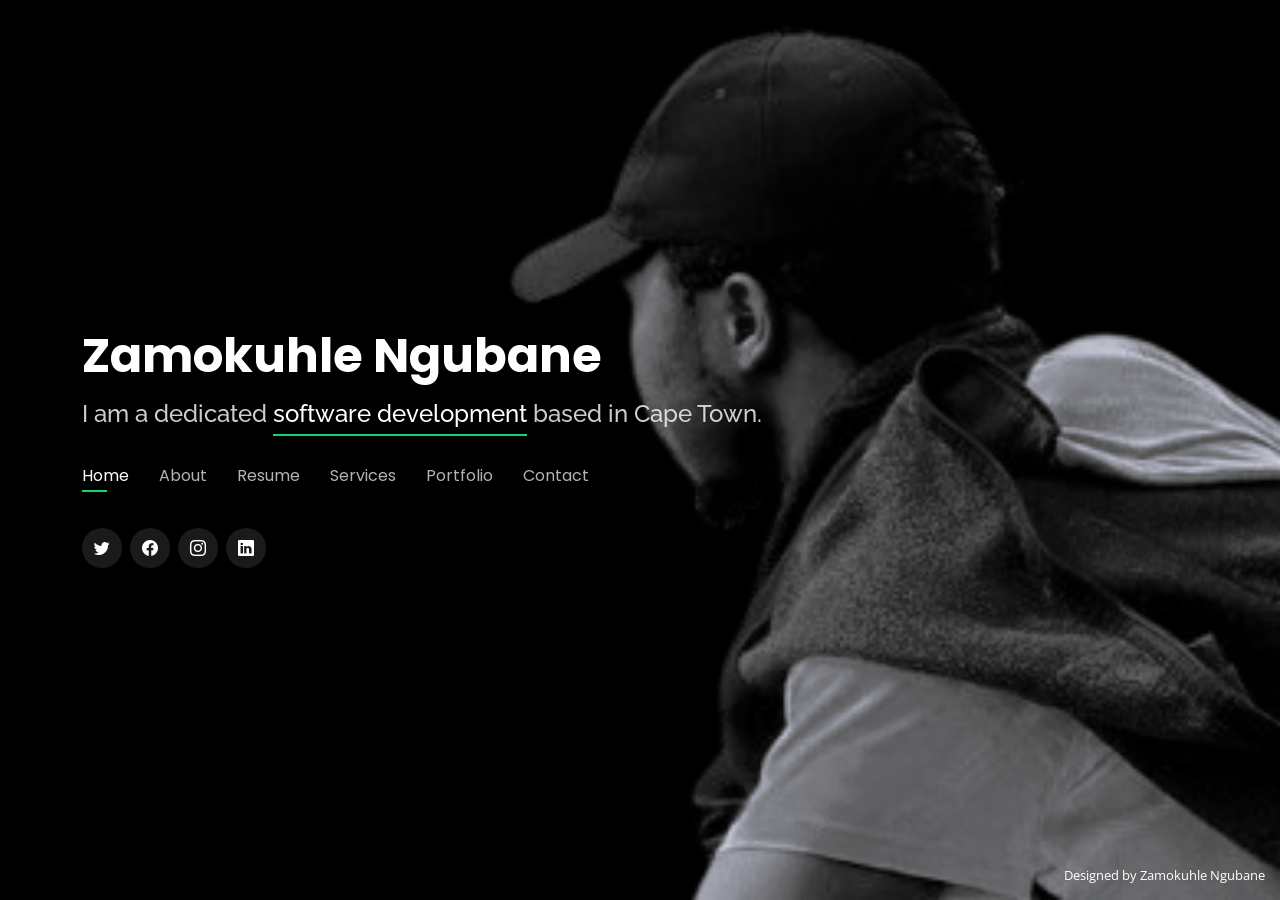
==== index.html @ 0ed4ce4f "website update" ====
<!DOCTYPE html>
<html lang="en">

<head>
  <meta charset="utf-8">
  <meta content="width=device-width, initial-scale=1.0" name="viewport">

  <title>My Portfolio</title>
  <meta content="" name="description">
  <meta content="" name="keywords">

  <!-- Favicons -->
  <link href="assets/img/Zamo 5.jpg" rel="icon">
  <link href="assets/img/Zamo 5.jpg" rel="Zamo 5">

  <!-- Google Fonts -->
  <link href="https://fonts.googleapis.com/css?family=Open+Sans:300,300i,400,400i,600,600i,700,700i|Raleway:300,300i,400,400i,500,500i,600,600i,700,700i|Poppins:300,300i,400,400i,500,500i,600,600i,700,700i" rel="stylesheet">

  <!-- Vendor CSS Files -->
  <link href="assets/vendor/bootstrap/css/bootstrap.min.css" rel="stylesheet">
  <link href="assets/vendor/bootstrap-icons/bootstrap-icons.css" rel="stylesheet">
  <link href="assets/vendor/boxicons/css/boxicons.min.css" rel="stylesheet">
  <link href="assets/vendor/glightbox/css/glightbox.min.css" rel="stylesheet">
  <link href="assets/vendor/remixicon/remixicon.css" rel="stylesheet">
  <link href="assets/vendor/swiper/swiper-bundle.min.css" rel="stylesheet">
  <link href="https://cdn.jsdelivr.net/npm/bootstrap@5.3.0/dist/css/bootstrap.min.css" rel="stylesheet">

  <!-- Template Main CSS File -->
  <link href="assets/css/style.css" rel="stylesheet">

 
</head>

<body>

  <!-- ======= Header ======= -->
  <header id="header">
    <div class="container">

      <h1><a href="index.html">Zamokuhle Ngubane</a></h1>
      <h2>I am a dedicated <span>software development</span> based in Cape Town.</h2>

      <nav id="navbar" class="navbar">
        <ul>
          <li><a class="nav-link active" href="#header">Home</a></li>
          <li><a class="nav-link" href="#about">About</a></li>
          <li><a class="nav-link" href="#resume">Resume</a></li>
          <li><a class="nav-link" href="#services">Services</a></li>
          <li><a class="nav-link" href="#portfolio">Portfolio</a></li>
          <li><a class="nav-link" href="#contact">Contact</a></li>
        </ul>
        <i class="bi bi-list mobile-nav-toggle"></i>
      </nav><!-- .navbar -->

      <div class="social-links">
        <a href="https://x.com/ZamokuhleNgub12" class="twitter"><i class="bi bi-twitter"></i></a>
        <a href="https://www.facebook.com/zamor.ngubane" class="facebook"><i class="bi bi-facebook"></i></a>
        <a href="https://www.instagram.com/zamokuhlengubane440/" class="instagram"><i class="bi bi-instagram"></i></a>
        <a href="https://www.linkedin.com/in/zamokuhle-ngubane-284467168/" class="linkedin"><i class="bi bi-linkedin"></i></a>
      </div>

    </div>
  </header><!-- End Header -->

  <!-- ======= About Section ======= -->
  <section id="about" class="about">

    <!-- ======= About Me ======= -->
    <div class="about-me container">

      <div class="section-title">
        <h2>About</h2>
        <p>Learn more about me</p>
      </div>

      <div class="row">
        <div class="col-lg-4" data-aos="fade-right">
          <img src="assets/img/Zamo/Zamo 5.jpg" class="img-fluid" alt="">
        </div>
        <div class="col-lg-8 pt-4 pt-lg-0 content" data-aos="fade-left">
          <h3>Full Stack Developer | Web Developer | Front-End Developer</h3>
          <div class="row">
            <div class="col-lg-6">
              <ul>
                <li><i class="bi bi-chevron-right"></i> <strong>Birthday:</strong> <span>26 October</span></li>
                <li><i class="bi bi-chevron-right"></i> <strong>Phone:</strong> <span>078 592 7864</span></li>
                <li><i class="bi bi-chevron-right"></i> <strong>City:</strong> <span>Cape Town</span></li>
              </ul>
            </div>
            <div class="col-lg-6">
              <ul>
                <li><i class="bi bi-chevron-right"></i> <strong>NDip:</strong> <span>Information Technology (Software Dev.)</span></li>
                <li><i class="bi bi-chevron-right"></i> <strong>Email:</strong> <span>zamokuhlengubane440@gmail.com</span></li>
                <li><i class="bi bi-chevron-right"></i> <strong>Availability:</strong> <span>Immediately</span></li>
              </ul>
            </div>
          </div>
          <p>
            A positive and detail-oriented Full Stack Developer based in Cape Town with a National Diploma in Information Technology (Software Development) from Mangosuthu University of Technology. Gained experience in coding, debugging, software hosting, service desk support, and website maintenance at Luthango Holdings Pty Ltd and Best So Far Digital. Currently working at ABSA Software Development Programme, utilizing HTML, CSS, JavaScript, Python, and Django. Previously developed the CET Learning Management System at Cape Peninsula University of Technology, focusing on system design, feature development, UX/UI design, and documentation. Also has administrative experience as a Residence Student Assistant at Mangosuthu University of Technology, managing correspondence, databases, and student records.</p>
        </div>
      </div>

    </div><!-- End About Me -->

    <!-- ======= Skills ======= -->
    <div class="interests container">

      <div class="section-title">
        <h2>Skills</h2>
      </div>

      <div class="row">
        <div class="col-lg-3 col-md-4">
          <div class="icon-box">
            <i class="bi bi-filetype-html" style="color: #ffbb2c;"></i>
            <h3>HTML</h3>
          </div>
        </div>
        <div class="col-lg-3 col-md-4 mt-4 mt-md-0">
          <div class="icon-box">
            <i class="bi bi-filetype-css" style="color: #5578ff;"></i>
            <h3>CSS</h3>
          </div>
        </div>
        <div class="col-lg-3 col-md-4 mt-4 mt-md-0">
          <div class="icon-box">
            <i class="bi bi-filetype-js" style="color: #e80368;"></i>
            <h3>JavaScript</h3>
          </div>
        </div>
        <div class="col-lg-3 col-md-4 mt-4 mt-lg-0">
          <div class="icon-box">
            <i class="bi bi-filetype-py" style="color: #e361ff;"></i>
            <h3>Python</h3>
          </div>
        </div>
        <div class="col-lg-3 col-md-4 mt-4">
          <div class="icon-box">
            <i class="bi bi-filetype-java" style="color: #47aeff;"></i>
            <h3>Java</h3>
          </div>
        </div>
        <div class="col-lg-3 col-md-4 mt-4">
          <div class="icon-box">
            <i class="bi bi-bootstrap" style="color: #ffa76e;"></i>
            <h3>Bootstrap</h3>
          </div>
        </div>
        <div class="col-lg-3 col-md-4 mt-4">
          <div class="icon-box">
            <img src="assets/img/skills/node-js-removebg-preview.png" alt="" width="32" height="32">
              &nbsp;&nbsp;&nbsp;<h3>Node.js</h3>
          </div>
        </div>
        <div class="col-lg-3 col-md-4 mt-4">
          <div class="icon-box">
            <img src="https://upload.wikimedia.org/wikipedia/commons/a/a7/React-icon.svg" alt="React Logo" style="width: 32px; height: 32px;">
            &nbsp;&nbsp;&nbsp;<h3>React.js</h3>
          </div>
        </div>
        <div class="col-lg-3 col-md-4 mt-4">
          <div class="icon-box">
            <i class="bi bi-github" style="color: #b2904f;"></i>
            <h3>GitHub Workflows</h3>
          </div>
        </div>
        <div class="col-lg-3 col-md-4 mt-4">
          <div class="icon-box">
            <i class="bi bi-filetype-sql" style="color: #b20969;"></i>
            <h3>MySQL</h3>
          </div>
        </div>
        <div class="col-lg-3 col-md-4 mt-4">
          <div class="icon-box">
            <i class="bi bi-filetype-php" style="color: #ff5828;"></i>
            <h3>phpmyadmin</h3>
          </div>
        </div>
        <div class="col-lg-3 col-md-4 mt-4">
          <div class="icon-box">
            <i class="bi bi-wordpress" style="color: #29cc61;"></i>
            <h3>WordPress</h3>
          </div>
        </div>
      </div>

    </div><!-- End Interests -->
     
    <!-- Achievements -->
    <div class="testimonials container">

      <div class="section-title">
        <h2>Achievements</h2>
      </div>

      <div id="carouselExample" class="carousel slide" data-bs-ride="carousel">
        <div class="carousel-inner">
            <div class="carousel-item active" style="background-image: url('/Personal/assets/img/cape-town-city-tour1.jpg');">
                <div class="d-flex flex-column align-items-center justify-content-center" style="height: 300px;">
                    <h3>City of Cape Town</h3>
                    <p>Heckathon 2024</p>
                    <a href="/Personal/assets/img/Achievements/Hackathon 2024.pdf" download class="btn btn-primary">View Certificate</a>
                </div>
            </div>
            <div class="carousel-item" style="background-image: url('/Personal/assets/img/AWS\ \(2\).jpg')">
                <div class="d-flex flex-column align-items-center justify-content-center" style="height: 300px;">
                    <h3>AWS Certificate</h3>
                    <p>Cloud Practitioner Essentials Day</p>
                    <a href="/Personal/assets/img/Achievements/AWS Certificate.pdf" download class="btn btn-primary">View Certificate</a>
                </div>
            </div>
            <div class="carousel-item" style="background-image: url('/Personal/assets/img/digital\ marketing.png')">
                <div class="d-flex flex-column align-items-center justify-content-center" style="height: 300px;">
                    <h3>Inbound Marketing Certificate</h3>
                    <p>Online Course from Hubspot Academy</p>
                    <a href="/Personal/assets/img/Achievements/Inbound Marketing.pdf" download class="btn btn-primary">View Certificate</a>
                </div>
            </div>
        </div>
        <button class="carousel-control-prev" type="button" data-bs-target="#carouselExample" data-bs-slide="prev">
            <span class="carousel-control-prev-icon" aria-hidden="true"></span>
            <span class="visually-hidden">Previous</span>
        </button>
        <button class="carousel-control-next" type="button" data-bs-target="#carouselExample" data-bs-slide="next">
            <span class="carousel-control-next-icon" aria-hidden="true"></span>
            <span class="visually-hidden">Next</span>
        </button>
    </div>

    </div>

    <!-- ======= Testimonials ======= -->
    <div class="testimonials container">

      <div class="section-title">
        <h2>Testimonials</h2>
      </div>

      <div class="testimonials-slider swiper" data-aos="fade-up" data-aos-delay="100">
        <div class="swiper-wrapper">

          <div class="swiper-slide">
            <div class="testimonial-item">
              <p>
                <i class="bx bxs-quote-alt-left quote-icon-left"></i>
                He is an individual with a positive mindset and a strong work ethic. His educational background, combined with his professional experience as a full-stack developer, showcases his versatility and capability to adapt to new challenges. His technical skills, attention to detail, and team-oriented approach make him a valuable asset in any organization.
                <i class="bx bxs-quote-alt-right quote-icon-right"></i>
              </p>
              <img src="assets/img/testimonials/Afika.jfif" class="testimonial-img" alt="">
              <h3>Afika Maliwa</h3>
              <h4>Candidate Success Manager at CAPACITI - UVU Africa</h4>
            </div>
          </div><!-- End testimonial item -->

          <div class="swiper-slide">
            <div class="testimonial-item">
              <p>
                <i class="bx bxs-quote-alt-left quote-icon-left"></i>
                I've had the pleasure of working closely with Zamokuhle on several projects, and I must say, his attention to detail is remarkable. He has a solid understanding of web development technologies and consistently delivers high-quality work. Zamokuhle's collaborative nature and willingness to go the extra mile make him an asset to any team.
                <i class="bx bxs-quote-alt-right quote-icon-right"></i>
              </p>
              <img src="assets/img/testimonials/Omphile.jfif" class="testimonial-img" alt="">
              <h3>Omphile Rantswele</h3>
              <h4>Tech. Champion at CAPACITI - UVU Africa</h4>
            </div>
          </div><!-- End testimonial item -->

          <div class="swiper-slide">
            <div class="testimonial-item">
              <p>
                <i class="bx bxs-quote-alt-left quote-icon-left"></i>
                EWorking with Zamokuhle has been a pleasure. His enthusiasm for learning and his ability to adapt to new technologies quickly are impressive. He has a strong grasp of software development principles and has contributed significantly to our team's success. Zamokuhle's positive attitude and collaborative approach make him a valuable asset to any project.
                <i class="bx bxs-quote-alt-right quote-icon-right"></i>
              </p>
              <img src="assets/img/testimonials/Brandon.jfif" class="testimonial-img" alt="">
              <h3>Brandon September</h3>
              <h4>Education Digital mentor at CapaCiTi Digital Career Accelerator</h4>
            </div>
          </div><!-- End testimonial item -->

          <div class="swiper-slide">
            <div class="testimonial-item">
              <p>
                <i class="bx bxs-quote-alt-left quote-icon-left"></i>
                Zamokuhle is a remarkable software developer who made significant contributions to our projects. His expertise in system design, user experience, and integration with other systems was invaluable. His ability to work under pressure and meet deadlines consistently impressed the team. He's strong communication skills and dedication to quality were evident in every aspect of his work.
                <i class="bx bxs-quote-alt-right quote-icon-right"></i>
              </p>
              <img src="assets/img/testimonials/Waldon.jfif" class="testimonial-img" alt="">
              <h3>Waldon Hendricks</h3>
              <h4>Information Technology Lecturer : Communication Networks at Cape Peninsula University of Technology</h4>
            </div>
          </div><!-- End testimonial item -->

        </div>
        <div class="swiper-pagination"></div>
      </div>

      <div class="owl-carousel testimonials-carousel">

      </div>

    </div><!-- End Testimonials  -->

  </section><!-- End About Section -->

  <!-- ======= Resume Section ======= -->
  <section id="resume" class="resume">
    <div class="container">

      <div class="section-title">
        <h2>Resume</h2>
        <p>Check My Resume</p>
      </div>

      <div class="row">
        <div class="col-lg-6">
          <h3 class="resume-title">Education</h3>
          <div class="resume-item pb-0">
            <h4>Mangosuthu University of Technology</h4>
            <p><em>National Diploma in Information Technology (Software Development)</em></p>
            <p>
            <ul>
              <li>Status: Completed</li>
              <li>Year: 2020</li>
            </ul>
            </p>
          </div>

          <h3 class="resume-title">Professional Experience</h3>
          <div class="resume-item">
            <h4>FULL STACK DEVELOPER</h4>
            <h5>2024 - Present</h5>
            <p><em>UVU-Africa, Cape Town</em></p>
            <p>
              <li>Develop Full Stack Tutor Website: Utilize HTML, CSS, and JavaScript for front-end development.</li>
              <li>Develop Banking App: Implement functionality using Python. </li>
              <li>Develop FashionSet E-commerce Website: Design and build using HTML, CSS, and JavaScript.</li>
              <li>Develop Chat App: Utilize Node.js for server-side and React.js for client-side development.</li>
              <li>Develop Library Management System: Implement using Java.</li>
            </p>
          </div>
          <div class="resume-item">
            <h4>JUNIOR SOFTWARE DEVELOPER</h4>
            <h5>2023 - 2023 (contract ended)</h5>
            <p><em>Cape Peninsula University of Technology, Developing CET Learning Management System</em></p>
            <p>
              <li>System Design and Architecture.</li>
              <li>Feature Development. </li>
              <li>User Experience (UX) and User Interface (UI) Design.</li>
              <li>Documentation and Training.</li>
            </p>
          </div>
          <div class="resume-item">
            <h4>JUNIOR SOFTWARE DEVELOPER</h4>
            <h5>Jan 2022 – Dec 2022 (contract ended)</h5>
            <p><em>Luthango Holdings Pty Ltd (Learnership), Cape Town</em></p>
            <p>
              <li>Learning about software development.</li>
              <li>Assisting experienced software developers. </li>
              <li>Coding and debugging software applications.</li>
              <li>Collaborating with team members to develop new software.</li>
              <li>Implementing updates and changes in software.</li>
              <li>Analyze users' needs and then design and develop software to meet those needs.</li>
            </p>
          </div>
          <div class="resume-item">
            <h4>JUNIOR SOFTWARE DEVELOPER (IN-SERVICE TRAINING)</h4>
            <h5>Jan 2021 - June 2021 (contract ended)</h5>
            <p><em>Best So Far Digital (Inservice Training), Durban</em></p>
            <p>
              <li>Software/Web developer.</li>
              <li>Software/Web hosting using CPanel. </li>
              <li>Validation procedures.</li>
              <li>Updating content on the website.</li>
              <li>Modifying software to fix errors, adapt it to new hardware, improve its performance, upgrading interfaces.</li>
              <li>Troubleshooting software problems.</li>
              <li>Designing and responsive.</li>
            </p>
          </div>
        </div>
        <div class="col-lg-6">
          <div class="resume-item">
            <h4>RESIDENCE STUDENT ASSISTANT</h4>
            <h5>Jan 2020 – Dec 2020 (contract ended)</h5>
            <p><em>Mangosuthu Universty of Technology, Durban</em></p>
            <p>
            <ul>
              <li>Undertaking all correspondence including incoming and outgoing calls, faxing, emails, printing, scanner, etc.</li>
              <li>Maintenance of databases, websites, and another electronic networks.</li>
              <li>Compile a database of all students at the residence.</li>
              <li>Assist with checking and confirming the validity of the occupancy list with the Residence Manager and placement team.</li>
              <li>Assist with filling and room check forms.</li>
              <li>Check the room inventory forms and ensure that it is correctly displayed and filled.</li>
              <li>Report maintenance problems to the residence management.</li>
              <li>Work and collaborate with the rest of the department team.</li>
            </ul>
            </p>
          </div>
          <h3 class="resume-title">References</h3>
          <div class="resume-item">
            <h5>1. Miss. Afika Maliwa</h5>
            <p>
            <ul>
              <li>Company Name: CAPACITI - UVU Africa</li>
              <li>Position: Candidate Success Manager</li>
              <li>Email: afika.maliwa@capaciti.org.za</li>
              <li>Cellphone: 078 692 2178</li>
            </ul>
            </p>
          </div>
          <div class="resume-item">
            <h5>2. Mr. Waldon Hendricks</h5>
            <p>
            <ul>
              <li>Company Name: Cape Peninsula University of Technology</li>
              <li>Position: Information Technology Lecturer : Communication Networks & Facilitator of the CET LMS Development Project</li>
              <li>Email: HendricksW@cput.ac.za</li>
              <li>Cellphone: 021 460 3778 / 073 469 6742</li>
            </ul>
            </p>
          </div>
          <div class="resume-item">
            <h5>3. Mr. Lunga Dyabooi</h5>
            <p>
            <ul>
              <li>Company Name: Luthango Holdings Pty Ltd</li>
              <li>Position: CEO</li>
              <li>Email: liqhamescs@gmail.com</li>
              <li>Cellphone: 076 386 2385</li>
            </ul>
            </p>
          </div>
          <div class="resume-item">
            <h5>4. Mr. Shermer Stuart</h5>
            <p>
            <ul>
              <li>Company Name: Best So Far Digital</li>
              <li>Position: CEO</li>
              <li>Email: info@bestsofar.co.za</li>
              <li>Cellphone: 067 095 0502</li>
            </ul>
            </p>
          </div>
        </div>
      </div>

    </div>
  </section><!-- End Resume Section -->

  <!-- ======= Services Section ======= -->
  <section id="services" class="services">
    <div class="container">

      <div class="section-title">
        <h2>Services</h2>
        <p>My Services</p>
      </div>

      <div class="row">
        <div class="col-lg-4 col-md-6 d-flex align-items-stretch">
          <div class="icon-box">
            <div class="icon"><i class="bi bi-window-stack"></i></div>
            <h4><a href="">Full-Stack Development</a></h4>
          </div>
        </div>

        <div class="col-lg-4 col-md-6 d-flex align-items-stretch mt-4 mt-md-0">
          <div class="icon-box">
            <div class="icon"><i class="bi bi-code"></i></div>
            <h4><a href="">Software Development</a></h4>
          </div>
        </div>

        <div class="col-lg-4 col-md-6 d-flex align-items-stretch mt-4 mt-lg-0">
          <div class="icon-box">
            <div class="icon"><i class="bi bi-window-dock"></i></div>
            <h4><a href="">Web Development</a></h4>
          </div>
        </div>

        <div class="col-lg-4 col-md-6 d-flex align-items-stretch mt-4">
          <div class="icon-box">
            <div class="icon"><i class="bi bi-front"></i></div>
            <h4><a href="">Front-End Development</a></h4>
          </div>
        </div>

        <div class="col-lg-4 col-md-6 d-flex align-items-stretch mt-4">
          <div class="icon-box">
            <div class="icon"><i class="bi bi-briefcase"></i></div>
            <h4><a href="">Administration Support</a></h4>
          </div>
        </div>

        <div class="col-lg-4 col-md-6 d-flex align-items-stretch mt-4">
          <div class="icon-box">
            <div class="icon"><i class="bi bi-info-circle"></i></div>
            <h4><a href="">Help Desk Support</a></h4>
          </div>
        </div>

      </div>

    </div>
  </section><!-- End Services Section -->

  <!-- ======= Portfolio Section ======= -->
  <section id="portfolio" class="portfolio">
    <div class="container">

      <div class="section-title">
        <h2>Portfolio</h2>
        <p>My Works</p>
      </div>

      <div class="row">
        <div class="col-lg-12 d-flex justify-content-center">
          <ul id="portfolio-flters">
            <li data-filter="*" class="filter-active">All</li>
            <li data-filter=".filter-app">Indivisual Work</li>
            <li data-filter=".filter-card">Team Work</li>
            <li data-filter=".filter-web">Graphic Design Work</li>
          </ul>
        </div>
      </div>

      <div class="row portfolio-container">

        <div class="col-lg-4 col-md-6 portfolio-item filter-app">
          <div class="portfolio-wrap">
            <img src="assets/img/portfolio/portfolio/Git.jpg" class="img-fluid" alt="">
            <div class="portfolio-info">
              <h4>GitHub Repositories</h4>
              <div class="portfolio-links">
                <a href="assets/img/portfolio/portfolio/Git.jpg" data-gallery="portfolioGallery" class="portfolio-lightbox" title="GitHub Repositories"><i class="bx bx-plus"></i></a>
                <a href="https://github.com/ZamokuhleNgubane" data-gallery="portfolioDetailsGallery" data-glightbox="type: external" class="portfolio-details-lightbox" title="Portfolio Details"><i class="bx bx-link"></i></a>
              </div>
            </div>
          </div>
        </div>

        <div class="col-lg-4 col-md-6 portfolio-item filter-web">
          <div class="portfolio-wrap">
            <img src="assets/img/portfolio/portfolio/canva5 (1).jpg" class="img-fluid" alt="">
            <div class="portfolio-info">
              <h4>Canva Designs</h4>
              <div class="portfolio-links">
                <a href="assets/img/portfolio/portfolio/canva5 (1).jpg" data-gallery="portfolioGallery" class="portfolio-lightbox" title="Canva Design"><i class="bx bx-plus"></i></a>
                <a href="https://www.canva.com/design/DAGDZ56lx8A/9y4nXswyb2CpAFgPFiQpQw/edit" data-gallery="portfolioDetailsGallery" data-glightbox="type: external" class="portfolio-details-lightbox" title="Portfolio Details"><i class="bx bx-link"></i></a>
              </div>
            </div>
          </div>
        </div>

        <div class="col-lg-4 col-md-6 portfolio-item filter-app">
          <div class="portfolio-wrap">
            <img src="assets/img/portfolio/portfolio/full-stack-developer Tutor.jpg" class="img-fluid" alt="">
            <div class="portfolio-info">
              <h4>Full-Stack Tutors Application</h4>
              <div class="portfolio-links">
                <a href="assets/img/portfolio/portfolio/full-stack-developer Tutor.jpg" data-gallery="portfolioGallery" class="portfolio-lightbox" title="Welcome to our Online Full-Stack Tutor website, where students can connect with expert tutors to book their sessions."><i class="bx bx-plus"></i></a>
                <a href="https://online-tutor101.netlify.app" data-gallery="portfolioDetailsGallery" data-glightbox="type: external" class="portfolio-details-lightbox" title="Portfolio Details"><i class="bx bx-link"></i></a>
              </div>
            </div>
          </div>
        </div>

        <div class="col-lg-4 col-md-6 portfolio-item filter-card">
          <div class="portfolio-wrap">
            <img src="assets/img/portfolio/portfolio/sneaky.jpg" class="img-fluid" alt="">
            <div class="portfolio-info">
              <h4>Sneaky Website</h4>
              <div class="portfolio-links">
                <a href="assets/img/portfolio/portfolio/sneaky.jpg" data-gallery="portfolioGallery" class="portfolio-lightbox" title="A user-friendly website where the community can easily book their slots for laundry services."><i class="bx bx-plus"></i></a>
                <a href="https://sneakykleenz.netlify.app/" data-gallery="portfolioDetailsGallery" data-glightbox="type: external" class="portfolio-details-lightbox" title="Portfolio Details"><i class="bx bx-link"></i></a>
              </div>
            </div>
          </div>
        </div>

        <div class="col-lg-4 col-md-6 portfolio-item filter-web">
          <div class="portfolio-wrap">
            <img src="assets/img/portfolio/portfolio/invideo.jpg" class="img-fluid" alt="">
            <div class="portfolio-info">
              <h4>Invideo Designs</h4>
              <div class="portfolio-links">
                <a href="assets/img/portfolio/portfolio/invideo.jpg" data-gallery="portfolioGallery" class="portfolio-lightbox" title="Web 2"><i class="bx bx-plus"></i></a>
                <a href="https://studio.invideo.io/preview?id=MTEwMjIzNzIyOTk1NTE5ODczNTE5MzQxNzAyOTc4OTQ1MDkyMzIzOQ==" data-gallery="portfolioDetailsGallery" data-glightbox="type: external" class="portfolio-details-lightbox" title="Portfolio Details"><i class="bx bx-link"></i></a>
              </div>
            </div>
          </div>
        </div>

        <div class="col-lg-4 col-md-6 portfolio-item filter-app">
          <div class="portfolio-wrap">
            <img src="assets/img/portfolio/portfolio/wordpress.jpg" class="img-fluid" alt="">
            <div class="portfolio-info">
              <h4>NATESA Website</h4>
              <div class="portfolio-links">
                <a href="assets/img/portfolio/portfolio/wordpress.jpg" data-gallery="portfolioGallery" class="portfolio-lightbox" title="NATESA Organization Structure Website"><i class="bx bx-plus"></i></a>
                <a href="https://natesa.co.za/" data-gallery="portfolioDetailsGallery" data-glightbox="type: external" class="portfolio-details-lightbox" title="Portfolio Details"><i class="bx bx-link"></i></a>
              </div>
            </div>
          </div>
        </div>

        <div class="col-lg-4 col-md-6 portfolio-item filter-card">
          <div class="portfolio-wrap">
            <img src="assets/img/portfolio/portfolio/fashionset.jpg" class="img-fluid" alt="">
            <div class="portfolio-info">
              <h4>E-Commerce Website</h4>
              <p>FashionSet-Go</p>
              <div class="portfolio-links">
                <a href="assets/img/portfolio/portfolio/fashionset.jpg" data-gallery="portfolioGallery" class="portfolio-lightbox" title="Card 1"><i class="bx bx-plus"></i></a>
                <a href="https://fashion-set-go-website.netlify.app" data-gallery="portfolioDetailsGallery" data-glightbox="type: external" class="portfolio-details-lightbox" title="Portfolio Details"><i class="bx bx-link"></i></a>
              </div>
            </div>
          </div>
        </div>

        <div class="col-lg-4 col-md-6 portfolio-item filter-card">
          <div class="portfolio-wrap">
            <img src="assets/img/portfolio/portfolio/react_chat_application_OG_Image_1f05e14eb9.jpg" class="img-fluid" alt="">
            <div class="portfolio-info">
              <h4>Chat App</h4>
              <p>React.js & Node.js</p>
              <div class="portfolio-links">
                <a href="assets/img/portfolio/portfolio/react_chat_application_OG_Image_1f05e14eb9.jpg" data-gallery="portfolioGallery" class="portfolio-lightbox" title="Card 3"><i class="bx bx-plus"></i></a>
                <a href="https://github.com/MihlaliKota/BetaChatApp" data-gallery="portfolioDetailsGallery" data-glightbox="type: external" class="portfolio-details-lightbox" title="Portfolio Details"><i class="bx bx-link"></i></a>
              </div>
            </div>
          </div>
        </div>

        <div class="col-lg-4 col-md-6 portfolio-item filter-web">
          <div class="portfolio-wrap">
            <img src="assets/img/portfolio/portfolio/postermywall-600_XXVNUOS (1).jpg" class="img-fluid" alt="">
            <div class="portfolio-info">
              <h4>Postermywall Designs</h4>
              <div class="portfolio-links">
                <a href="assets/img/portfolio/portfolio/postermywall-600_XXVNUOS (1).jpg" data-gallery="portfolioGallery" class="portfolio-lightbox" title="Web 3"><i class="bx bx-plus"></i></a>
                <a href="https://www.postermywall.com/index.php/posters/mine#/designs" data-gallery="portfolioDetailsGallery" data-glightbox="type: external" class="portfolio-details-lightbox" title="Portfolio Details"><i class="bx bx-link"></i></a>
              </div>
            </div>
          </div>
        </div>

      </div>

    </div>
  </section><!-- End Portfolio Section -->

  <!-- ======= Contact Section ======= -->
  <section id="contact" class="contact">
    <div class="container">

      <div class="section-title">
        <h2>Contact</h2>
        <p>Contact Me</p>
      </div>

      <div class="row mt-2">

        <div class="col-md-6 d-flex align-items-stretch">
          <div class="info-box">
            <i class="bx bx-map"></i>
            <h3>My Address</h3>
            <p>Cape Town, 6 Browning Road, Observatory, 7925</p>
          </div>
        </div>

        <div class="col-md-6 mt-4 mt-md-0 d-flex align-items-stretch">
          <div class="info-box">
            <i class="bx bx-share-alt"></i>
            <h3>Social Profiles</h3>
            <div class="social-links">
          <a href="https://www.facebook.com/zamor.ngubane" class="facebook"><i class="bx bxl-facebook"></i></a>
          <a href="https://www.instagram.com/zamokuhlengubane440/" class="instagram"><i class="bx bxl-instagram"></i></a>
          <a href="https://wa.me/0785927864" class="google-plus"><i class="bx bxl-whatsapp"></i></a>
          <a href="https://www.linkedin.com/in/zamokuhle-ngubane-284467168/" class="linkedin"><i class="bx bxl-linkedin"></i></a>
            </div>
          </div>
        </div>

        <div class="col-md-6 mt-4 d-flex align-items-stretch">
          <div class="info-box">
            <i class="bx bx-envelope"></i>
            <h3>Email Me</h3>
            <p>zamokuhlengubane440@gmail.com</p>
          </div>
        </div>
        <div class="col-md-6 mt-4 d-flex align-items-stretch">
          <div class="info-box">
            <i class="bx bx-phone-call"></i>
            <h3>Call Me</h3>
            <p>078 592 7864</p>
          </div>
        </div>
      </div>

      <form action="https://formspree.io/f/xgegbbep" method="post" role="form" class="php-email-form">
        <div class="row">
          <div class="col-md-6 form-group">
            <input type="text" name="name" class="form-control" id="name" placeholder="Your Name" required>
          </div>
          <div class="col-md-6 form-group mt-3 mt-md-0">
            <input type="email" class="form-control" name="email" id="email" placeholder="Your Email" required>
          </div>
        </div>
        <div class="form-group mt-3">
          <input type="text" class="form-control" name="subject" id="subject" placeholder="Subject" required>
        </div>
        <div class="form-group mt-3">
          <textarea class="form-control" name="message" rows="5" placeholder="Message" required></textarea>
        </div>
        <div class="my-3">
          <div class="loading">Loading</div>
          <div class="error-message"></div>
          <div class="sent-message">Your message has been sent. Thank you!</div>
        </div>
        <div class="text-center"><button type="submit">Send Message</button></div>
      </form>

    </div>
  </section><!-- End Contact Section -->

  <div class="credits">
   
    Designed by <span>Zamokuhle Ngubane</span>
  </div>

  <!-- Vendor JS Files -->
  <script src="assets/vendor/purecounter/purecounter_vanilla.js"></script>
  <script src="assets/vendor/bootstrap/js/bootstrap.bundle.min.js"></script>
  <script src="assets/vendor/glightbox/js/glightbox.min.js"></script>
  <script src="assets/vendor/isotope-layout/isotope.pkgd.min.js"></script>
  <script src="assets/vendor/swiper/swiper-bundle.min.js"></script>
  <script src="assets/vendor/waypoints/noframework.waypoints.js"></script>
  <script src="assets/vendor/php-email-form/validate.js"></script>

  <!-- Template Main JS File -->
  <script src="assets/js/main.js"></script>
  <script src="https://cdn.jsdelivr.net/npm/@popperjs/core@2.11.6/dist/umd/popper.min.js"></script>
  <script src="https://cdn.jsdelivr.net/npm/bootstrap@5.3.0/dist/js/bootstrap.min.js"></script>

</body>

</html>
---- assets/css/style.css ----
/*--------------------------------------------------------------
# General
--------------------------------------------------------------*/
body {
  font-family: "Open Sans", sans-serif;
  background-color: #040404;
  color: #fff;
  position: relative;
  background: transparent;
}

body::before {
  content: "";
  position: fixed;
  background: #040404 url("../img/hero-bg1-removebg-preview2.png") top right no-repeat;
  background-size: cover;
  left: 0;
  right: 0;
  top: 0;
  height: 100vh;
  z-index: -1;
}

@media (min-width: 1024px) {
  body::before {
    background-attachment: fixed;
  }
}

a {
  color: #18d26e;
  text-decoration: none;
}

a:hover {
  color: #35e888;
  text-decoration: none;
}

h1,
h2,
h3,
h4,
h5,
h6 {
  font-family: "Raleway", sans-serif;
}

/*--------------------------------------------------------------
# Header
--------------------------------------------------------------*/
#header {
  transition: ease-in-out 0.3s;
  position: relative;
  height: 100vh;
  display: flex;
  align-items: center;
  z-index: 997;
  overflow-y: auto;
}

#header * {
  transition: ease-in-out 0.3s;
}

#header h1 {
  font-size: 48px;
  margin: 0;
  padding: 0;
  line-height: 1;
  font-weight: 700;
  font-family: "Poppins", sans-serif;
}

#header h1 a,
#header h1 a:hover {
  color: #fff;
  line-height: 1;
  display: inline-block;
}

#header h2 {
  font-size: 24px;
  margin-top: 20px;
  color: rgba(255, 255, 255, 0.8);
}

#header h2 span {
  color: #fff;
  border-bottom: 2px solid #18d26e;
  padding-bottom: 6px;
}

#header img {
  padding: 0;
  margin: 0;
}

#header .social-links {
  margin-top: 40px;
  display: flex;
}

#header .social-links a {
  font-size: 16px;
  display: flex;
  justify-content: center;
  align-items: center;
  background: rgba(255, 255, 255, 0.1);
  color: #fff;
  line-height: 1;
  margin-right: 8px;
  border-radius: 50%;
  width: 40px;
  height: 40px;
}

#header .social-links a:hover {
  background: #18d26e;
}

@media (max-width: 992px) {
  #header h1 {
    font-size: 36px;
  }

  #header h2 {
    font-size: 20px;
    line-height: 30px;
  }

  #header .social-links {
    margin-top: 15px;
  }

  #header .container {
    display: flex;
    flex-direction: column;
    align-items: center;
  }
}

/* Header Top */
#header.header-top {
  height: 80px;
  position: fixed;
  left: 0;
  top: 0;
  right: 0;
  background: rgba(0, 0, 0, 0.9);
}

#header.header-top .social-links,
#header.header-top h2 {
  display: none;
}

#header.header-top h1 {
  margin-right: auto;
  font-size: 36px;
}

#header.header-top img {
  max-height: 60px;
  margin-right: 20px !important;
}

#header.header-top .container {
  display: flex;
  align-items: center;
}

#header.header-top .navbar {
  margin: 0;
}

@media (max-width: 768px) {
  #header.header-top {
    height: 60px;
  }

  #header.header-top h1 {
    font-size: 26px;
  }
}

/*--------------------------------------------------------------
# Navigation Menu
--------------------------------------------------------------*/
/**
* Desktop Navigation 
*/
.navbar {
  padding: 0;
  margin-top: 35px;
}

.navbar ul {
  margin: 0;
  padding: 0;
  display: flex;
  list-style: none;
  align-items: center;
}

.navbar li {
  position: relative;
}

.navbar li+li {
  margin-left: 30px;
}

.navbar a,
.navbar a:focus {
  display: flex;
  align-items: center;
  justify-content: space-between;
  padding: 0;
  font-family: "Poppins", sans-serif;
  font-size: 16px;
  font-weight: 400;
  color: rgba(255, 255, 255, 0.7);
  white-space: nowrap;
  transition: 0.3s;
}

.navbar a i,
.navbar a:focus i {
  font-size: 12px;
  line-height: 0;
  margin-left: 5px;
}

.navbar a:before {
  content: "";
  position: absolute;
  width: 0;
  height: 2px;
  bottom: -4px;
  left: 0;
  background-color: #18d26e;
  visibility: hidden;
  width: 0px;
  transition: all 0.3s ease-in-out 0s;
}

.navbar a:hover:before,
.navbar li:hover>a:before,
.navbar .active:before {
  visibility: visible;
  width: 25px;
}

.navbar a:hover,
.navbar .active,
.navbar .active:focus,
.navbar li:hover>a {
  color: #fff;
}

/**
* Mobile Navigation 
*/
.mobile-nav-toggle {
  color: #fff;
  font-size: 28px;
  cursor: pointer;
  display: none;
  line-height: 0;
  transition: 0.5s;
  position: fixed;
  right: 15px;
  top: 15px;
}

@media (max-width: 991px) {
  .mobile-nav-toggle {
    display: block;
  }

  .navbar ul {
    display: none;
  }
}

.navbar-mobile {
  position: fixed;
  overflow: hidden;
  top: 0;
  right: 0;
  left: 0;
  bottom: 0;
  background: rgba(0, 0, 0, 0.9);
  transition: 0.3s;
  z-index: 999;
  margin-top: 0;
}

.navbar-mobile .mobile-nav-toggle {
  position: absolute;
  top: 15px;
  right: 15px;
}

.navbar-mobile ul {
  display: block;
  position: absolute;
  top: 55px;
  right: 15px;
  bottom: 45px;
  left: 15px;
  padding: 10px 0;
  overflow-y: auto;
  transition: 0.3s;
  border: 2px solid rgba(255, 255, 255, 0.2);
}

.navbar-mobile li {
  padding: 12px 20px;
}

.navbar-mobile li+li {
  margin: 0;
}

.navbar-mobile a,
.navbar-mobile a:focus {
  font-size: 16px;
  position: relative;
}

/*--------------------------------------------------------------
# Sections General
--------------------------------------------------------------*/
section {
  overflow: hidden;
  position: absolute;
  width: 100%;
  top: 140px;
  bottom: 100%;
  opacity: 0;
  transition: ease-in-out 0.4s;
  z-index: 2;
}

section.section-show {
  top: 100px;
  bottom: auto;
  opacity: 1;
  padding-bottom: 45px;
}

section .container {
  background: rgba(0, 0, 0, 0.9);
  padding: 30px;
}

@media (max-width: 768px) {
  section {
    top: 120px;
  }

  section.section-show {
    top: 80px;
  }
}

.section-title h2 {
  font-size: 14px;
  font-weight: 500;
  padding: 0;
  line-height: 1px;
  margin: 0 0 20px 0;
  letter-spacing: 2px;
  text-transform: uppercase;
  color: #aaaaaa;
  font-family: "Poppins", sans-serif;
}

.section-title h2::after {
  content: "";
  width: 120px;
  height: 1px;
  display: inline-block;
  background: #4ceb95;
  margin: 4px 10px;
}

.section-title p {
  margin: 0;
  margin: -15px 0 15px 0;
  font-size: 36px;
  font-weight: 700;
  text-transform: uppercase;
  font-family: "Poppins", sans-serif;
  color: #fff;
}

/*--------------------------------------------------------------
# About
--------------------------------------------------------------*/
.about-me .content h3 {
  font-weight: 700;
  font-size: 26px;
  color: #18d26e;
}

.about-me .content ul {
  list-style: none;
  padding: 0;
}

.about-me .content ul li {
  margin-bottom: 20px;
  display: flex;
  align-items: center;
}

.about-me .content ul strong {
  margin-right: 10px;
}

.about-me .content ul i {
  font-size: 16px;
  margin-right: 5px;
  color: #18d26e;
  line-height: 0;
}

.about-me .content p:last-child {
  margin-bottom: 0;
}

/*--------------------------------------------------------------
# Counts
--------------------------------------------------------------*/
.counts {
  padding: 70px 0 60px;
}

.counts .count-box {
  padding: 30px 30px 25px 30px;
  width: 100%;
  position: relative;
  text-align: center;
  background: rgba(255, 255, 255, 0.08);
}

.counts .count-box i {
  position: absolute;
  top: -25px;
  left: 50%;
  transform: translateX(-50%);
  font-size: 24px;
  background: rgba(255, 255, 255, 0.1);
  padding: 12px;
  color: #18d26e;
  border-radius: 50px;
  line-height: 0;
}

.counts .count-box span {
  font-size: 36px;
  display: block;
  font-weight: 600;
  color: #fff;
}

.counts .count-box p {
  padding: 0;
  margin: 0;
  font-family: "Raleway", sans-serif;
  font-size: 14px;
}

/*--------------------------------------------------------------
# Skills
--------------------------------------------------------------*/
.skills .progress {
  height: 60px;
  display: block;
  background: none;
  border-radius: 0;
}

.skills .progress .skill {
  padding: 10px 0;
  margin: 0;
  text-transform: uppercase;
  display: block;
  font-weight: 600;
  font-family: "Poppins", sans-serif;
  color: #fff;
}

.skills .progress .skill .val {
  float: right;
  font-style: normal;
}

.skills .progress-bar-wrap {
  background: rgba(255, 255, 255, 0.2);
}

.skills .progress-bar {
  width: 1px;
  height: 10px;
  transition: 0.9s;
  background-color: #18d26e;
}

/*--------------------------------------------------------------
# Interests
--------------------------------------------------------------*/
.interests .icon-box {
  display: flex;
  align-items: center;
  padding: 20px;
  background: rgba(255, 255, 255, 0.08);
  transition: ease-in-out 0.3s;
}

.interests .icon-box i {
  font-size: 32px;
  padding-right: 10px;
  line-height: 1;
}

.interests .icon-box h3 {
  font-weight: 700;
  margin: 0;
  padding: 0;
  line-height: 1;
  font-size: 16px;
  color: #fff;
}

.interests .icon-box:hover {
  background: rgba(255, 255, 255, 0.12);
}

/*--------------------------------------------------------------
# Testimonials
--------------------------------------------------------------*/
.testimonials .testimonials-carousel,
.testimonials .testimonials-slider {
  overflow: hidden;
}

.testimonials .testimonial-item {
  box-sizing: content-box;
  min-height: 320px;
}

.testimonials .testimonial-item .testimonial-img {
  width: 90px;
  border-radius: 50%;
  margin: -40px 0 0 40px;
  position: relative;
  z-index: 2;
  border: 6px solid rgba(255, 255, 255, 0.12);
}

.testimonials .testimonial-item h3 {
  font-size: 18px;
  font-weight: bold;
  margin: 10px 0 5px 45px;
  color: #fff;
}

.testimonials .testimonial-item h4 {
  font-size: 14px;
  color: #999;
  margin: 0 0 0 45px;
}

.testimonials .testimonial-item .quote-icon-left,
.testimonials .testimonial-item .quote-icon-right {
  color: rgba(255, 255, 255, 0.25);
  font-size: 26px;
}

.testimonials .testimonial-item .quote-icon-left {
  display: inline-block;
  left: -5px;
  position: relative;
}

.testimonials .testimonial-item .quote-icon-right {
  display: inline-block;
  right: -5px;
  position: relative;
  top: 10px;
}

.testimonials .testimonial-item p {
  font-style: italic;
  margin: 0 15px 0 15px;
  padding: 20px 20px 60px 20px;
  background: rgba(255, 255, 255, 0.1);
  position: relative;
  border-radius: 6px;
  position: relative;
  z-index: 1;
}

.testimonials .swiper-pagination {
  margin-top: 20px;
  position: relative;
}

.testimonials .swiper-pagination .swiper-pagination-bullet {
  width: 12px;
  height: 12px;
  opacity: 1;
  background-color: rgba(255, 255, 255, 0.3);
}

.testimonials .swiper-pagination .swiper-pagination-bullet-active {
  background-color: #18d26e;
}

/*--------------------------------------------------------------
# Resume
--------------------------------------------------------------*/
.resume .resume-title {
  font-size: 26px;
  font-weight: 700;
  margin-top: 20px;
  margin-bottom: 20px;
  color: #fff;
}

.resume .resume-item {
  padding: 0 0 20px 20px;
  margin-top: -2px;
  border-left: 2px solid rgba(255, 255, 255, 0.2);
  position: relative;
}

.resume .resume-item h4 {
  line-height: 18px;
  font-size: 18px;
  font-weight: 600;
  text-transform: uppercase;
  font-family: "Poppins", sans-serif;
  color: #18d26e;
  margin-bottom: 10px;
}

.resume .resume-item h5 {
  font-size: 16px;
  background: rgba(255, 255, 255, 0.15);
  padding: 5px 15px;
  display: inline-block;
  font-weight: 600;
  margin-bottom: 10px;
}

.resume .resume-item ul {
  padding-left: 20px;
}

.resume .resume-item ul li {
  padding-bottom: 10px;
}

.resume .resume-item:last-child {
  padding-bottom: 0;
}

.resume .resume-item::before {
  content: "";
  position: absolute;
  width: 16px;
  height: 16px;
  border-radius: 50px;
  left: -9px;
  top: 0;
  background: #18d26e;
  border: 2px solid #18d26e;
}

/*--------------------------------------------------------------
# Services
--------------------------------------------------------------*/
.services .icon-box {
  text-align: center;
  background: rgba(204, 204, 204, 0.1);
  padding: 80px 20px;
  transition: all ease-in-out 0.3s;
}

.services .icon-box .icon {
  margin: 0 auto;
  width: 64px;
  height: 64px;
  background: #18d26e;
  border-radius: 5px;
  transition: all 0.3s ease-out 0s;
  display: flex;
  align-items: center;
  justify-content: center;
  margin-bottom: 20px;
  transform-style: preserve-3d;
}

.services .icon-box .icon i {
  color: #fff;
  font-size: 28px;
}

.services .icon-box .icon::before {
  position: absolute;
  content: "";
  left: -8px;
  top: -8px;
  height: 100%;
  width: 100%;
  background: rgba(255, 255, 255, 0.15);
  border-radius: 5px;
  transition: all 0.3s ease-out 0s;
  transform: translateZ(-1px);
}

.services .icon-box h4 {
  font-weight: 700;
  margin-bottom: 15px;
  font-size: 24px;
}

.services .icon-box h4 a {
  color: #fff;
}

.services .icon-box p {
  line-height: 24px;
  font-size: 14px;
  margin-bottom: 0;
}

.services .icon-box:hover {
  background: #18d26e;
  border-color: #18d26e;
}

.services .icon-box:hover .icon {
  background: #fff;
}

.services .icon-box:hover .icon i {
  color: #18d26e;
}

.services .icon-box:hover .icon::before {
  background: #35e888;
}

.services .icon-box:hover h4 a,
.services .icon-box:hover p {
  color: #fff;
}

/*--------------------------------------------------------------
# Portfolio
--------------------------------------------------------------*/
.portfolio .portfolio-item {
  margin-bottom: 30px;
}

.portfolio #portfolio-flters {
  padding: 0;
  margin: 0 auto 15px auto;
  list-style: none;
  text-align: center;
  border-radius: 50px;
  padding: 2px 15px;
}

.portfolio #portfolio-flters li {
  cursor: pointer;
  display: inline-block;
  padding: 8px 16px 10px 16px;
  font-size: 14px;
  font-weight: 600;
  line-height: 1;
  text-transform: uppercase;
  color: #fff;
  background: rgba(255, 255, 255, 0.1);
  margin: 0 3px 10px 3px;
  transition: all 0.3s ease-in-out;
  border-radius: 4px;
}

.portfolio #portfolio-flters li:hover,
.portfolio #portfolio-flters li.filter-active {
  background: #18d26e;
}

.portfolio #portfolio-flters li:last-child {
  margin-right: 0;
}

.portfolio .portfolio-wrap {
  transition: 0.3s;
  position: relative;
  overflow: hidden;
  z-index: 1;
  background: rgba(0, 0, 0, 0.6);
}

.portfolio .portfolio-wrap::before {
  content: "";
  background: rgba(0, 0, 0, 0.6);
  position: absolute;
  left: 30px;
  right: 30px;
  top: 30px;
  bottom: 30px;
  transition: all ease-in-out 0.3s;
  z-index: 2;
  opacity: 0;
}

.portfolio .portfolio-wrap .portfolio-info {
  opacity: 0;
  position: absolute;
  top: 0;
  left: 0;
  right: 0;
  bottom: 0;
  text-align: center;
  z-index: 3;
  transition: all ease-in-out 0.3s;
  display: flex;
  flex-direction: column;
  justify-content: center;
  align-items: center;
}

.portfolio .portfolio-wrap .portfolio-info::before {
  display: block;
  content: "";
  width: 48px;
  height: 48px;
  position: absolute;
  top: 35px;
  left: 35px;
  border-top: 3px solid #fff;
  border-left: 3px solid #fff;
  transition: all 0.5s ease 0s;
  z-index: 9994;
}

.portfolio .portfolio-wrap .portfolio-info::after {
  display: block;
  content: "";
  width: 48px;
  height: 48px;
  position: absolute;
  bottom: 35px;
  right: 35px;
  border-bottom: 3px solid #fff;
  border-right: 3px solid #fff;
  transition: all 0.5s ease 0s;
  z-index: 9994;
}

.portfolio .portfolio-wrap .portfolio-info h4 {
  font-size: 20px;
  color: #fff;
  font-weight: 600;
}

.portfolio .portfolio-wrap .portfolio-info p {
  color: #ffffff;
  font-size: 14px;
  text-transform: uppercase;
  padding: 0;
  margin: 0;
}

.portfolio .portfolio-wrap .portfolio-links {
  text-align: center;
  z-index: 4;
}

.portfolio .portfolio-wrap .portfolio-links a {
  color: #fff;
  margin: 0 2px;
  font-size: 28px;
  display: inline-block;
  transition: 0.3s;
}

.portfolio .portfolio-wrap .portfolio-links a:hover {
  color: #63eda3;
}

.portfolio .portfolio-wrap:hover::before {
  top: 0;
  left: 0;
  right: 0;
  bottom: 0;
  opacity: 1;
}

.portfolio .portfolio-wrap:hover .portfolio-info {
  opacity: 1;
}

.portfolio .portfolio-wrap:hover .portfolio-info::before {
  top: 15px;
  left: 15px;
}

.portfolio .portfolio-wrap:hover .portfolio-info::after {
  bottom: 15px;
  right: 15px;
}

/*--------------------------------------------------------------
# Portfolio Details
--------------------------------------------------------------*/
.portfolio-details {
  padding-top: 40px;
  background: rgba(0, 0, 0, 0.8);
  position: fixed;
  left: 0;
  right: 0;
  top: 0;
  bottom: 0;
  overflow-y: auto;
}

.portfolio-details .container {
  padding-top: 20px;
  padding-bottom: 40px;
}

.portfolio-details .portfolio-title {
  font-size: 26px;
  font-weight: 700;
  margin-bottom: 20px;
}

.portfolio-details .portfolio-info {
  padding-top: 45px;
}

.portfolio-details .portfolio-info h3 {
  font-size: 22px;
  font-weight: 400;
  margin-bottom: 20px;
}

.portfolio-details .portfolio-info ul {
  list-style: none;
  padding: 0;
  font-size: 15px;
}

.portfolio-details .portfolio-info ul li+li {
  margin-top: 10px;
}

.portfolio-details .portfolio-info p {
  font-size: 15px;
  padding: 15px 0 0 0;
}

@media (max-width: 992px) {
  .portfolio-details .portfolio-info {
    padding-top: 20px;
  }
}

.portfolio-details .swiper-pagination {
  margin-top: 20px;
  position: relative;
}

.portfolio-details .swiper-pagination .swiper-pagination-bullet {
  width: 12px;
  height: 12px;
  opacity: 1;
  background-color: rgba(255, 255, 255, 0.3);
}

.portfolio-details .swiper-pagination .swiper-pagination-bullet-active {
  background-color: #18d26e;
}

/*--------------------------------------------------------------
# Contact
--------------------------------------------------------------*/
.contact .info-box {
  color: #444444;
  padding: 20px;
  width: 100%;
  background: rgba(255, 255, 255, 0.08);
}

.contact .info-box i.bx {
  font-size: 24px;
  color: #18d26e;
  border-radius: 50%;
  padding: 14px;
  float: left;
  background: rgba(255, 255, 255, 0.1);
}

.contact .info-box h3 {
  font-size: 20px;
  color: rgba(255, 255, 255, 0.5);
  font-weight: 700;
  margin: 10px 0 8px 68px;
}

.contact .info-box p {
  padding: 0;
  color: #fff;
  line-height: 24px;
  font-size: 14px;
  margin: 0 0 0 68px;
}

.contact .info-box .social-links {
  margin: 5px 0 0 68px;
  display: flex;
}

.contact .info-box .social-links a {
  font-size: 18px;
  display: inline-block;
  color: #fff;
  line-height: 1;
  margin-right: 12px;
  transition: 0.3s;
}

.contact .info-box .social-links a:hover {
  color: #18d26e;
}

.contact .php-email-form {
  padding: 30px;
  background: rgba(255, 255, 255, 0.08);
}

.contact .php-email-form .error-message {
  display: none;
  background: rgba(255, 255, 255, 0.08);
  background: #ed3c0d;
  text-align: left;
  padding: 15px;
  font-weight: 600;
}

.contact .php-email-form .error-message br+br {
  margin-top: 25px;
}

.contact .php-email-form .sent-message {
  display: none;
  background: rgba(255, 255, 255, 0.08);
  background: #18d26e;
  text-align: center;
  padding: 15px;
  font-weight: 600;
}

.contact .php-email-form .loading {
  display: none;
  background: rgba(255, 255, 255, 0.08);
  text-align: center;
  padding: 15px;
}

.contact .php-email-form .loading:before {
  content: "";
  display: inline-block;
  border-radius: 50%;
  width: 24px;
  height: 24px;
  margin: 0 10px -6px 0;
  border: 3px solid #18d26e;
  border-top-color: #eee;
  animation: animate-loading 1s linear infinite;
}

.contact .php-email-form input,
.contact .php-email-form textarea {
  border-radius: 0;
  box-shadow: none;
  font-size: 14px;
  background: rgba(255, 255, 255, 0.08);
  border: 0;
  transition: 0.3s;
  color: #fff;
}

.contact .php-email-form input:focus,
.contact .php-email-form textarea:focus {
  background-color: rgba(255, 255, 255, 0.11);
}

.contact .php-email-form input::-moz-placeholder,
.contact .php-email-form textarea::-moz-placeholder {
  color: rgba(255, 255, 255, 0.3);
  opacity: 1;
}

.contact .php-email-form input::placeholder,
.contact .php-email-form textarea::placeholder {
  color: rgba(255, 255, 255, 0.3);
  opacity: 1;
}

.contact .php-email-form input {
  padding: 10px 15px;
}

.contact .php-email-form textarea {
  padding: 12px 15px;
}

.contact .php-email-form button[type=submit] {
  background: #18d26e;
  border: 0;
  padding: 10px 30px;
  color: #fff;
  transition: 0.4s;
  border-radius: 4px;
}

.contact .php-email-form button[type=submit]:hover {
  background: #15bb62;
}

@keyframes animate-loading {
  0% {
    transform: rotate(0deg);
  }

  100% {
    transform: rotate(360deg);
  }
}

/*--------------------------------------------------------------
# Credits
--------------------------------------------------------------*/
.credits {
  position: fixed;
  right: 0;
  left: 0;
  bottom: 0;
  padding: 15px;
  text-align: right;
  font-size: 13px;
  color: #fff;
  z-index: 999999;
}

@media (max-width: 992px) {
  .credits {
    text-align: center;
    padding: 10px;
    background: rgba(0, 0, 0, 0.8);
  }
}

.credits a {
  color: #18d26e;
  transition: 0.3s;
}

.credits a:hover {
  color: #fff;
}
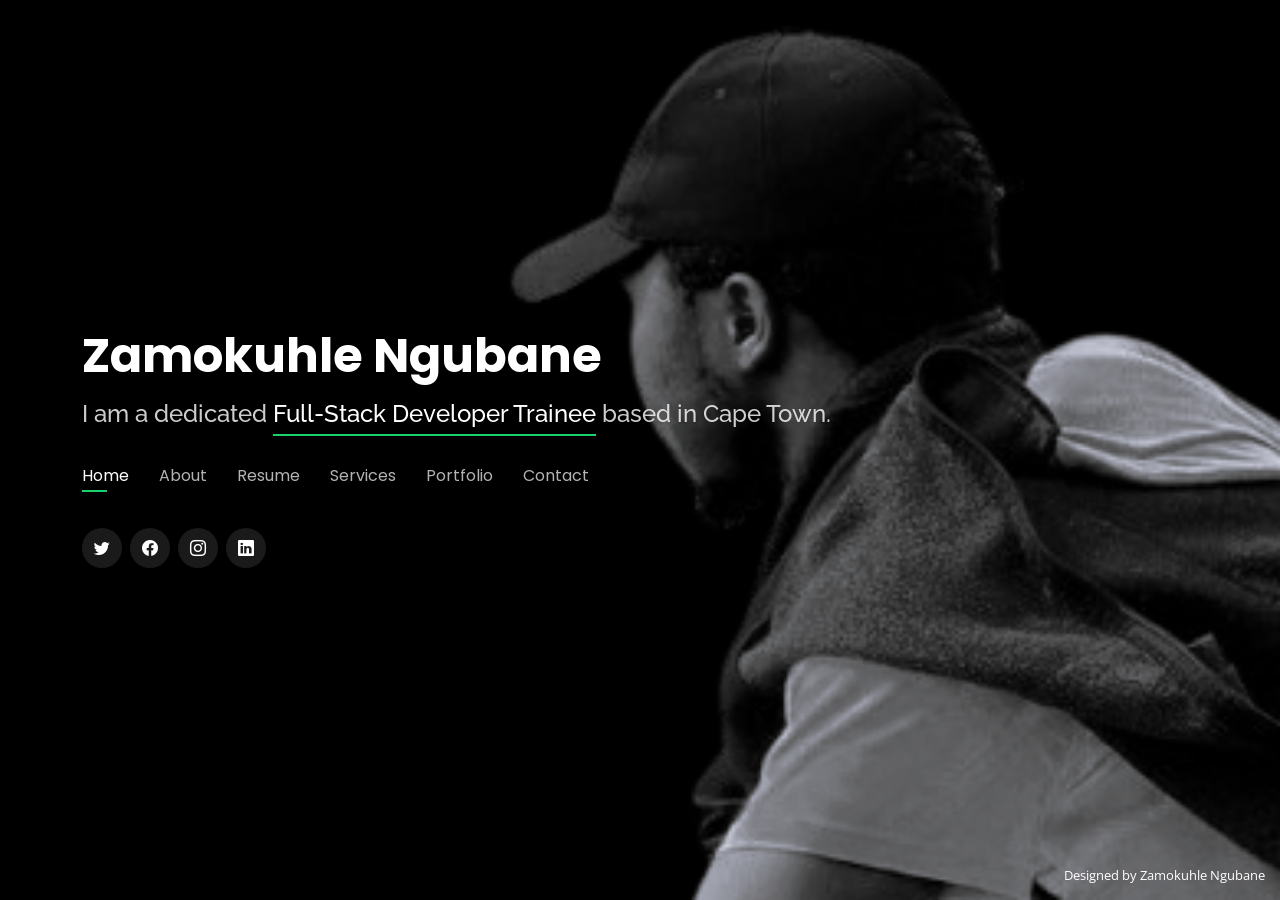
==== commit 938905d3: "Update index.html" ====
--- a/index.html
+++ b/index.html
@@ -38,7 +38,7 @@
     <div class="container">
 
       <h1><a href="index.html">Zamokuhle Ngubane</a></h1>
-      <h2>I am a dedicated <span>software development</span> based in Cape Town.</h2>
+      <h2>I am a dedicated <span>Full-Stack Developer Trainee</span> based in Cape Town.</h2>
 
       <nav id="navbar" class="navbar">
         <ul>
@@ -78,7 +78,7 @@
           <img src="assets/img/Zamo/Zamo 5.jpg" class="img-fluid" alt="">
         </div>
         <div class="col-lg-8 pt-4 pt-lg-0 content" data-aos="fade-left">
-          <h3>Full Stack Developer | Web Developer | Front-End Developer</h3>
+          <h3>Full-Stack Developer Trainee</h3>
           <div class="row">
             <div class="col-lg-6">
               <ul>
@@ -96,8 +96,8 @@
             </div>
           </div>
           <p>
-            A positive and detail-oriented Full Stack Developer based in Cape Town with a National Diploma in Information Technology (Software Development) from Mangosuthu University of Technology. Gained experience in coding, debugging, software hosting, service desk support, and website maintenance at Luthango Holdings Pty Ltd and Best So Far Digital. Currently working at ABSA Software Development Programme, utilizing HTML, CSS, JavaScript, Python, and Django. Previously developed the CET Learning Management System at Cape Peninsula University of Technology, focusing on system design, feature development, UX/UI design, and documentation. Also has administrative experience as a Residence Student Assistant at Mangosuthu University of Technology, managing correspondence, databases, and student records.</p>
-        </div>
+            Full Stack Developer Trainee with hands-on experience in Java, JavaScript, HTML/CSS, SQL, and REST APIs. Skilled in both front- end and back-end development with exposure to frameworks and agile methodologies. Strong problem-solver and communicator with proven ability to collaborate in cross-functional teams to deliver scalable and reliable software solutions.
+          </div>
       </div>
 
     </div><!-- End About Me -->
@@ -195,25 +195,25 @@
 
       <div id="carouselExample" class="carousel slide" data-bs-ride="carousel">
         <div class="carousel-inner">
-            <div class="carousel-item active" style="background-image: url('/Personal/assets/img/cape-town-city-tour1.jpg');">
+            <div class="carousel-item active" style="background-image: url('/assets/img/cape-town-city-tour1.jpg');">
                 <div class="d-flex flex-column align-items-center justify-content-center" style="height: 300px;">
                     <h3>City of Cape Town</h3>
                     <p>Heckathon 2024</p>
-                    <a href="/Personal/assets/img/Achievements/Hackathon 2024.pdf" download class="btn btn-primary">View Certificate</a>
+                    <a href="/assets/img/Achievements/Hackathon 2024.pdf" download class="btn btn-primary">View Certificate</a>
                 </div>
             </div>
-            <div class="carousel-item" style="background-image: url('/Personal/assets/img/AWS\ \(2\).jpg')">
+            <div class="carousel-item" style="background-image: url('/assets/img/AWS\ \(2\).jpg')">
                 <div class="d-flex flex-column align-items-center justify-content-center" style="height: 300px;">
                     <h3>AWS Certificate</h3>
                     <p>Cloud Practitioner Essentials Day</p>
-                    <a href="/Personal/assets/img/Achievements/AWS Certificate.pdf" download class="btn btn-primary">View Certificate</a>
+                    <a href="/assets/img/Achievements/AWS Certificate.pdf" download class="btn btn-primary">View Certificate</a>
                 </div>
             </div>
-            <div class="carousel-item" style="background-image: url('/Personal/assets/img/digital\ marketing.png')">
+            <div class="carousel-item" style="background-image: url('/assets/img/digital\ marketing.png')">
                 <div class="d-flex flex-column align-items-center justify-content-center" style="height: 300px;">
                     <h3>Inbound Marketing Certificate</h3>
                     <p>Online Course from Hubspot Academy</p>
-                    <a href="/Personal/assets/img/Achievements/Inbound Marketing.pdf" download class="btn btn-primary">View Certificate</a>
+                    <a href="/assets/img/Achievements/Inbound Marketing.pdf" download class="btn btn-primary">View Certificate</a>
                 </div>
             </div>
         </div>
@@ -329,14 +329,14 @@
           <h3 class="resume-title">Professional Experience</h3>
           <div class="resume-item">
             <h4>FULL STACK DEVELOPER</h4>
-            <h5>2024 - Present</h5>
-            <p><em>UVU-Africa, Cape Town</em></p>
-            <p>
-              <li>Develop Full Stack Tutor Website: Utilize HTML, CSS, and JavaScript for front-end development.</li>
-              <li>Develop Banking App: Implement functionality using Python. </li>
-              <li>Develop FashionSet E-commerce Website: Design and build using HTML, CSS, and JavaScript.</li>
-              <li>Develop Chat App: Utilize Node.js for server-side and React.js for client-side development.</li>
-              <li>Develop Library Management System: Implement using Java.</li>
+            <h5>Jan 2024 – Dec 2025</h5>
+            <p><em>Absa Group | Cape Town, Western Cape</em></p>
+            <p>
+              <li>Contributed to the development and maintenance of internal and customer-facing banking applications.</li>
+              <li>Analyzed user requirements and assisted in designing software solutions to improve operational efficiency. </li>
+              <li>Monitored application performance and identified defects, escalating and resolving issues to maintain system stability.</li>
+              <li>Participated in debugging, troubleshooting, and resolving production and UAT defects.</li>
+              <li>Integrated front-end interfaces with secure back-end services and databases.</li>
             </p>
           </div>
           <div class="resume-item">
@@ -351,28 +351,30 @@
             </p>
           </div>
           <div class="resume-item">
-            <h4>JUNIOR SOFTWARE DEVELOPER</h4>
-            <h5>Jan 2022 – Dec 2022 (contract ended)</h5>
-            <p><em>Luthango Holdings Pty Ltd (Learnership), Cape Town</em></p>
-            <p>
-              <li>Learning about software development.</li>
-              <li>Assisting experienced software developers. </li>
-              <li>Coding and debugging software applications.</li>
-              <li>Collaborating with team members to develop new software.</li>
-              <li>Implementing updates and changes in software.</li>
-              <li>Analyze users' needs and then design and develop software to meet those needs.</li>
-            </p>
-          </div>
-          <div class="resume-item">
-            <h4>JUNIOR SOFTWARE DEVELOPER (IN-SERVICE TRAINING)</h4>
-            <h5>Jan 2021 - June 2021 (contract ended)</h5>
-            <p><em>Best So Far Digital (Inservice Training), Durban</em></p>
-            <p>
-              <li>Software/Web developer.</li>
-              <li>Software/Web hosting using CPanel. </li>
-              <li>Validation procedures.</li>
-              <li>Updating content on the website.</li>
-              <li>Modifying software to fix errors, adapt it to new hardware, improve its performance, upgrading interfaces.</li>
+            <h4>Software Engineer (CET Project)</h4>
+            <h5>January 2023 - December 2023</h5>
+            <p><em>Cape Peninsula University of Technology | Cape Town, Western Cape</em></p>
+            <p>
+              <li>Feature Development include user registration, course creation, content management, discussion forums, assessments, and more.</li>
+              <li>Ensure that these features are user-friendly and align with the organization's goals. </li>
+              <li>User Experience (UX) and User Interface (UI) Design: implementing a user-friendly interface that enhances the overall user experience.</li>
+              <li>Content Management: Developing tools and workflows for content creators and administrators to upload, organize, and manage learning materials and resources.</li>
+              <li>Analytics and Reporting: Implementing tracking and reporting features to provide insights into learner progress and engagement, helping instructors and administrators make data-driven decisions.</li>
+              <li>Mobile Compatibility: Ensuring that the CET LMS is compatible with mobile devices and responsive to various screen sizes.</li>
+            </p>
+          </div>
+          <div class="resume-item">
+            <h4>Software Engineer</h4>
+            <h5>January 2022 - December 2022</h5>
+            <p><em>Luthango Holdings Pty Ltd | Cape Town, Western Cape</em></p>
+            <p>
+              <li>Gained hands-on experience in full software development lifecycle, from design to deployment.</li>
+              <li>Assisted senior developers in building and maintaining software applications. </li>
+              <li>Wrote, debugged, and optimized code to enhance system functionality and performance.</li>
+              <li>Collaborated with cross-functional teams to design and implement new
+software features.</li>
+              <li>Conducted software testing, troubleshooting, and patch deployment to ensure
+product quality.</li>
               <li>Troubleshooting software problems.</li>
               <li>Designing and responsive.</li>
             </p>
@@ -380,31 +382,30 @@
         </div>
         <div class="col-lg-6">
           <div class="resume-item">
-            <h4>RESIDENCE STUDENT ASSISTANT</h4>
-            <h5>Jan 2020 – Dec 2020 (contract ended)</h5>
-            <p><em>Mangosuthu Universty of Technology, Durban</em></p>
+            <h4>Software Developer (WIL)</h4>
+            <h5>January 2021 - April 2021</h5>
+            <p><em>Best so far digital | Durban, KwaZulu-Natal</em></p>
             <p>
             <ul>
-              <li>Undertaking all correspondence including incoming and outgoing calls, faxing, emails, printing, scanner, etc.</li>
-              <li>Maintenance of databases, websites, and another electronic networks.</li>
-              <li>Compile a database of all students at the residence.</li>
-              <li>Assist with checking and confirming the validity of the occupancy list with the Residence Manager and placement team.</li>
-              <li>Assist with filling and room check forms.</li>
-              <li>Check the room inventory forms and ensure that it is correctly displayed and filled.</li>
-              <li>Report maintenance problems to the residence management.</li>
-              <li>Work and collaborate with the rest of the department team.</li>
+              <li>UDeveloped and maintained software and web applications to meet client and
+business requirements.</li>
+              <li>Managed software and website hosting using cPanel, including domain
+setup and maintenance.</li>
+              <li>Designed and implemented responsive web interfaces to optimize user
+experience across devices.</li>
+              
             </ul>
             </p>
           </div>
           <h3 class="resume-title">References</h3>
           <div class="resume-item">
-            <h5>1. Miss. Afika Maliwa</h5>
+            <h5>1. Phindile Ndlovu</h5>
             <p>
             <ul>
-              <li>Company Name: CAPACITI - UVU Africa</li>
-              <li>Position: Candidate Success Manager</li>
-              <li>Email: afika.maliwa@capaciti.org.za</li>
-              <li>Cellphone: 078 692 2178</li>
+              <li>Company Name: Absa Group</li>
+              <li>Position: Line Manager</li>
+              <li>Email:  phindile.ndlovu@absa.africa</li>
+              <li>Cellphone: 071 403 4147</li>
             </ul>
             </p>
           </div>
@@ -424,7 +425,7 @@
             <p>
             <ul>
               <li>Company Name: Luthango Holdings Pty Ltd</li>
-              <li>Position: CEO</li>
+              <li>Position: Manager</li>
               <li>Email: liqhamescs@gmail.com</li>
               <li>Cellphone: 076 386 2385</li>
             </ul>
@@ -435,7 +436,7 @@
             <p>
             <ul>
               <li>Company Name: Best So Far Digital</li>
-              <li>Position: CEO</li>
+              <li>Position: Manager</li>
               <li>Email: info@bestsofar.co.za</li>
               <li>Cellphone: 067 095 0502</li>
             </ul>
@@ -488,14 +489,14 @@
         <div class="col-lg-4 col-md-6 d-flex align-items-stretch mt-4">
           <div class="icon-box">
             <div class="icon"><i class="bi bi-briefcase"></i></div>
-            <h4><a href="">Administration Support</a></h4>
+            <h4><a href="">Backend Development</a></h4>
           </div>
         </div>
 
         <div class="col-lg-4 col-md-6 d-flex align-items-stretch mt-4">
           <div class="icon-box">
             <div class="icon"><i class="bi bi-info-circle"></i></div>
-            <h4><a href="">Help Desk Support</a></h4>
+            <h4><a href="">Data Integration</a></h4>
           </div>
         </div>
 
@@ -745,4 +746,4 @@
 
 </body>
 
-</html>+</html>
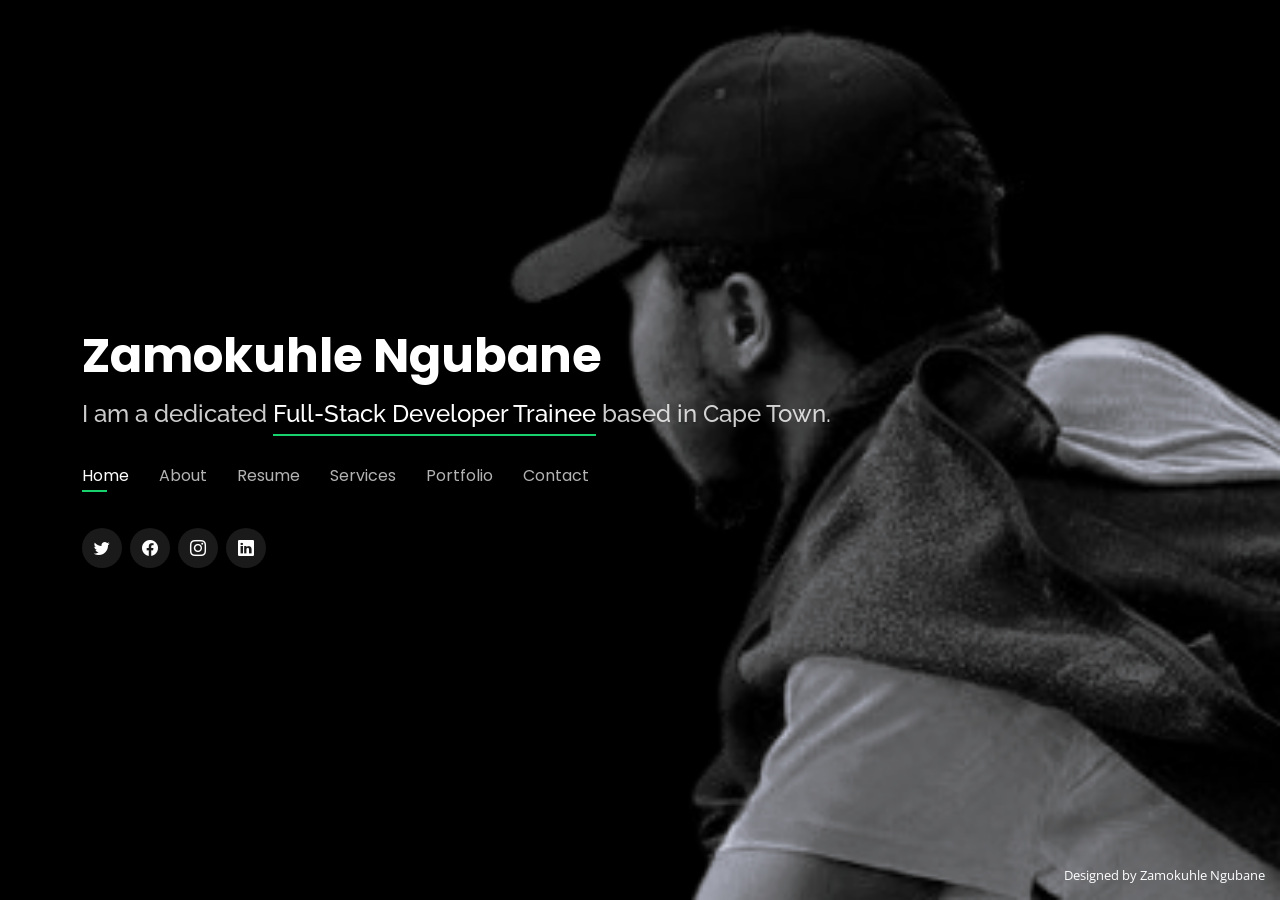
==== commit dc865ae1: "Update index.html" ====
--- a/index.html
+++ b/index.html
@@ -640,7 +640,7 @@
               <h4>Postermywall Designs</h4>
               <div class="portfolio-links">
                 <a href="assets/img/portfolio/portfolio/postermywall-600_XXVNUOS (1).jpg" data-gallery="portfolioGallery" class="portfolio-lightbox" title="Web 3"><i class="bx bx-plus"></i></a>
-                <a href="https://www.postermywall.com/index.php/posters/mine#/designs" data-gallery="portfolioDetailsGallery" data-glightbox="type: external" class="portfolio-details-lightbox" title="Portfolio Details"><i class="bx bx-link"></i></a>
+                <a href="https://www.postermywall.com/index.php/posterbuilder/view/f6595e2f0824510280c565a75621987d/0" data-gallery="portfolioDetailsGallery" data-glightbox="type: external" class="portfolio-details-lightbox" title="Portfolio Details"><i class="bx bx-link"></i></a>
               </div>
             </div>
           </div>
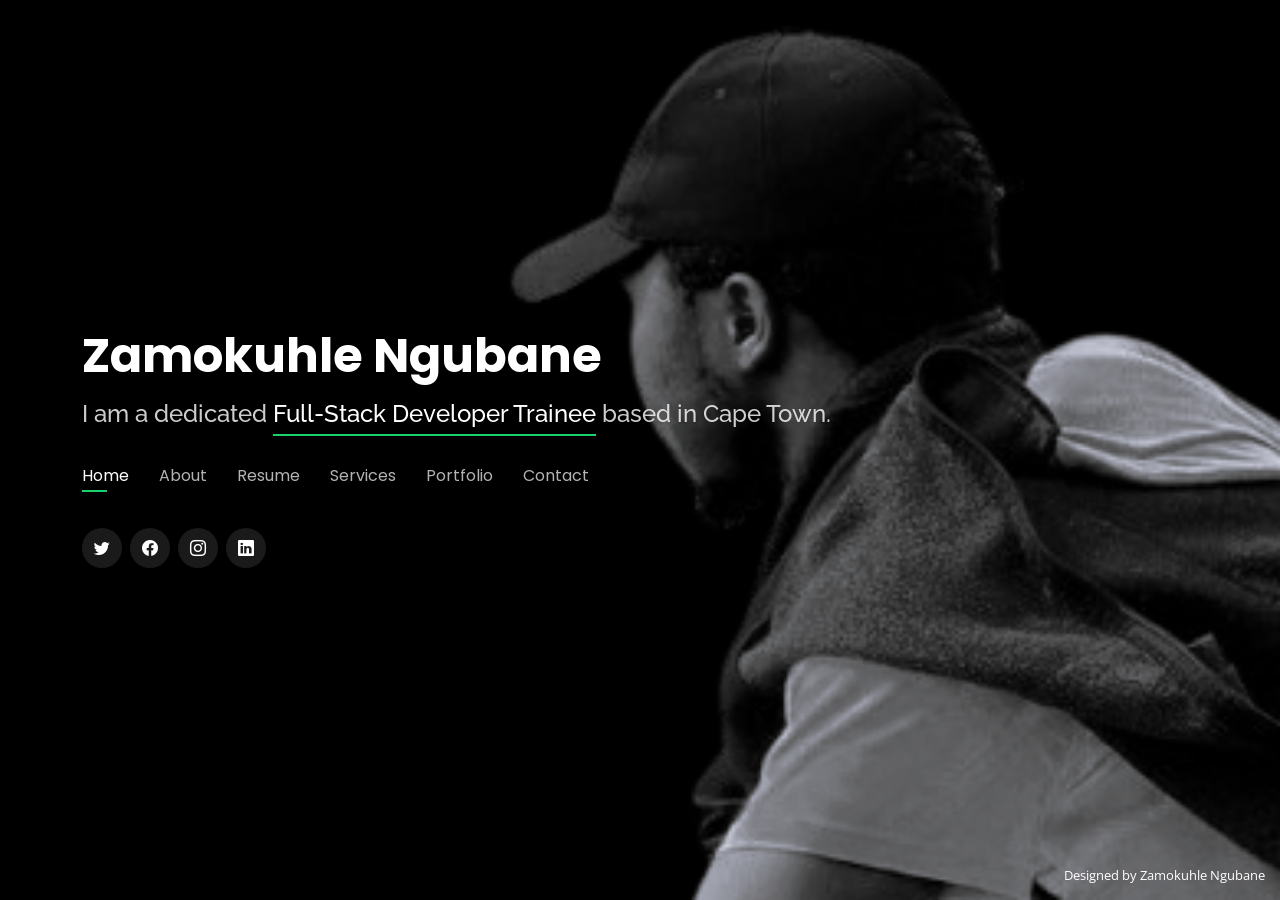
==== commit bf4cd9ca: "Update index.html" ====
--- a/index.html
+++ b/index.html
@@ -640,7 +640,7 @@
               <h4>Postermywall Designs</h4>
               <div class="portfolio-links">
                 <a href="assets/img/portfolio/portfolio/postermywall-600_XXVNUOS (1).jpg" data-gallery="portfolioGallery" class="portfolio-lightbox" title="Web 3"><i class="bx bx-plus"></i></a>
-                <a href="https://www.postermywall.com/index.php/posterbuilder/view/f6595e2f0824510280c565a75621987d/0" data-gallery="portfolioDetailsGallery" data-glightbox="type: external" class="portfolio-details-lightbox" title="Portfolio Details"><i class="bx bx-link"></i></a>
+                <a href="https://www.postermywall.com/index.php/posterbuilder/load/f6595e2f0824510280c565a75621987d" data-gallery="portfolioDetailsGallery" data-glightbox="type: external" class="portfolio-details-lightbox" title="Portfolio Details"><i class="bx bx-link"></i></a>
               </div>
             </div>
           </div>
